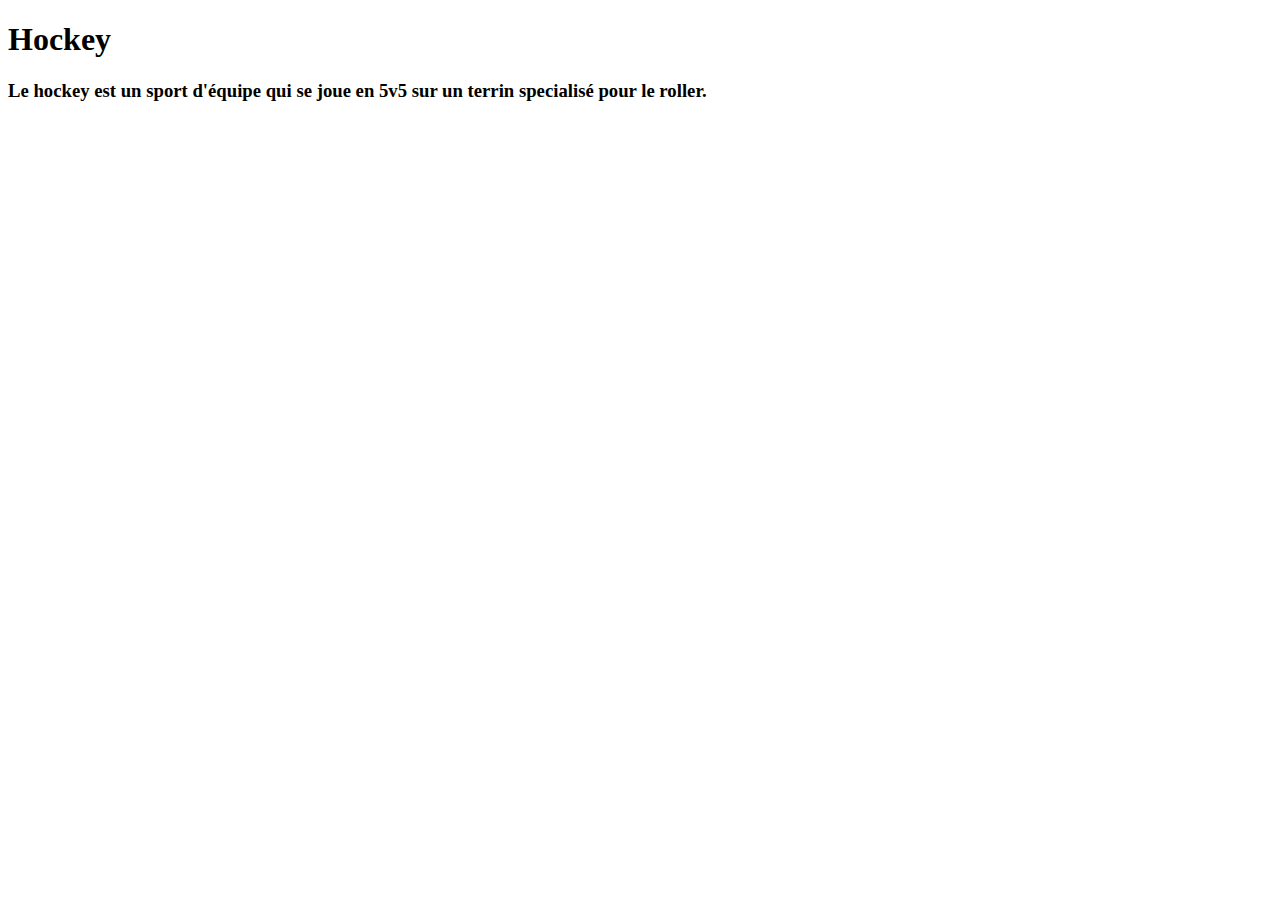
==== hockey.html @ bbde6b6e "natation.html et hockey.html" ====
<!DOCTYPE html>
<html>
    <head>
        <meta charset="utf-8">
        <title>Hockey</title>
    </head>
    <body>
        <h1><bold>Hockey</bold></h1>
        <h3>Le hockey est un sport d'équipe qui se joue en 5v5 sur un terrin specialisé pour le roller. </h3>
    </body>
</html>
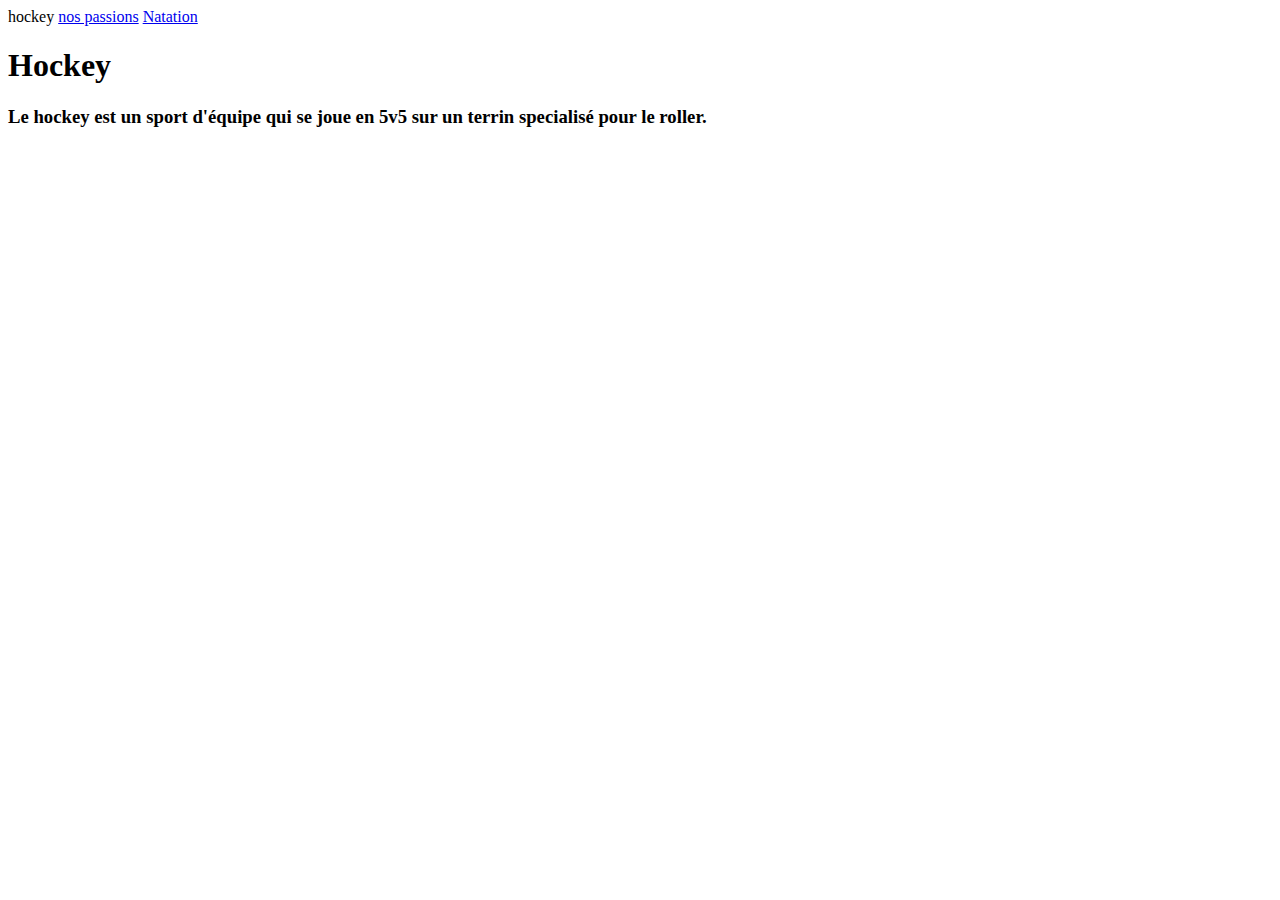
==== commit 15077c4e: "des trucs" ====
--- a/hockey.html
+++ b/hockey.html
@@ -5,6 +5,14 @@
         <title>Hockey</title>
     </head>
     <body>
+
+        <div id="butt">
+            <a class="sport" title="hockey">hockey</a>
+            <a class="sport" href="index.html" title="nos passions">nos passions</a>
+            <a class="sport" href="natation.html" title="Natation">Natation</a>
+        </div>
+
+
         <h1><bold>Hockey</bold></h1>
         <h3>Le hockey est un sport d'équipe qui se joue en 5v5 sur un terrin specialisé pour le roller. </h3>
     </body>
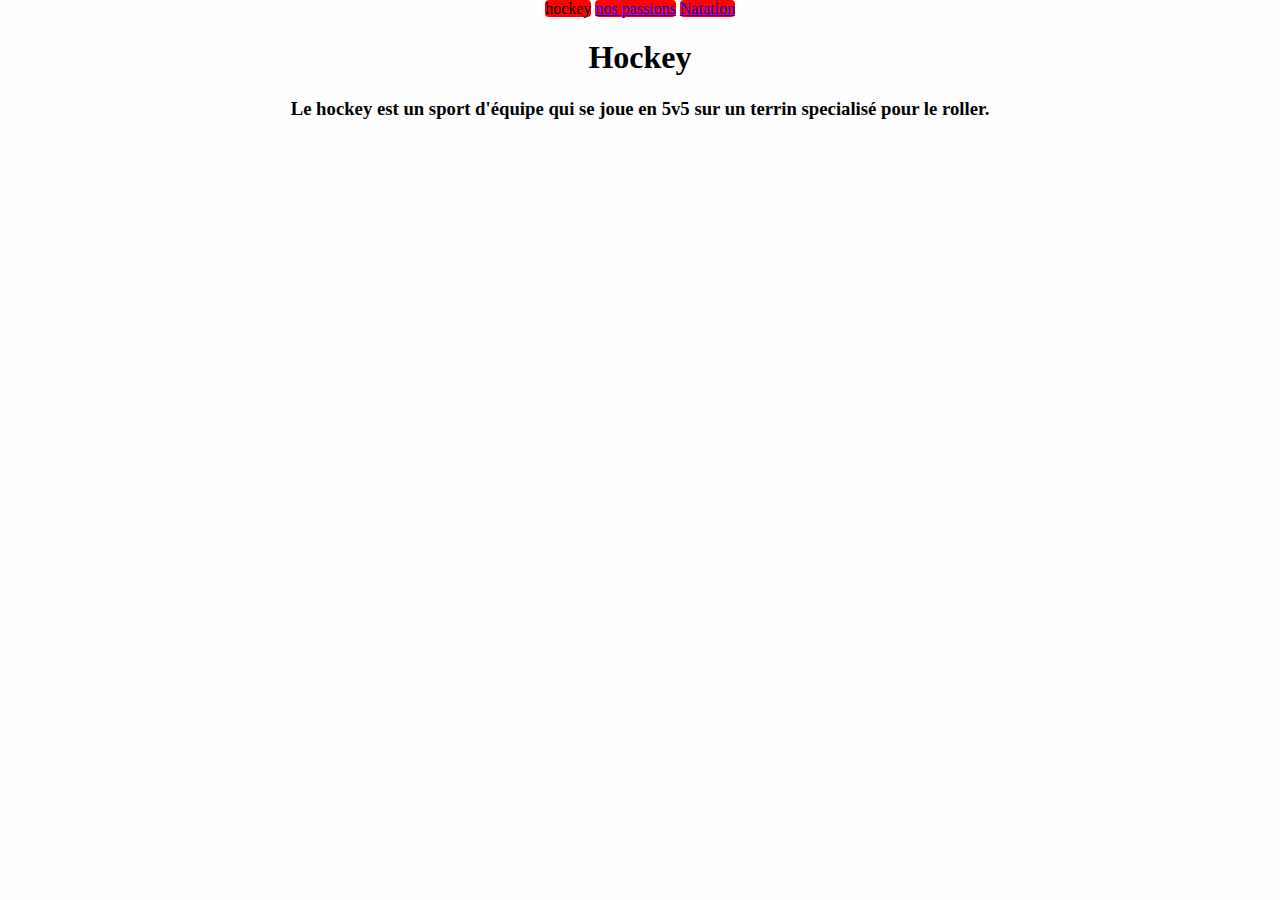
==== commit 6aadcf8c: "ok" ====
--- a/hockey.html
+++ b/hockey.html
@@ -3,6 +3,7 @@
     <head>
         <meta charset="utf-8">
         <title>Hockey</title>
+        <link rel="stylesheet" type="text/css" href="index.css">
     </head>
     <body>
 
--- a/index.css
+++ b/index.css
@@ -0,0 +1,20 @@
+html,
+body {
+    margin: 0;
+    padding: 0;
+    text-align: center;
+    background-color: #fefefe;
+    height: 100%;
+    width: 100%;
+}
+.sport{
+    background-color: rgb(255, 0, 0);
+    border-radius: 4px;
+    text-align: center;
+    position: relative;
+    text-decoration-color: blue;
+}
+
+#butt{
+    
+}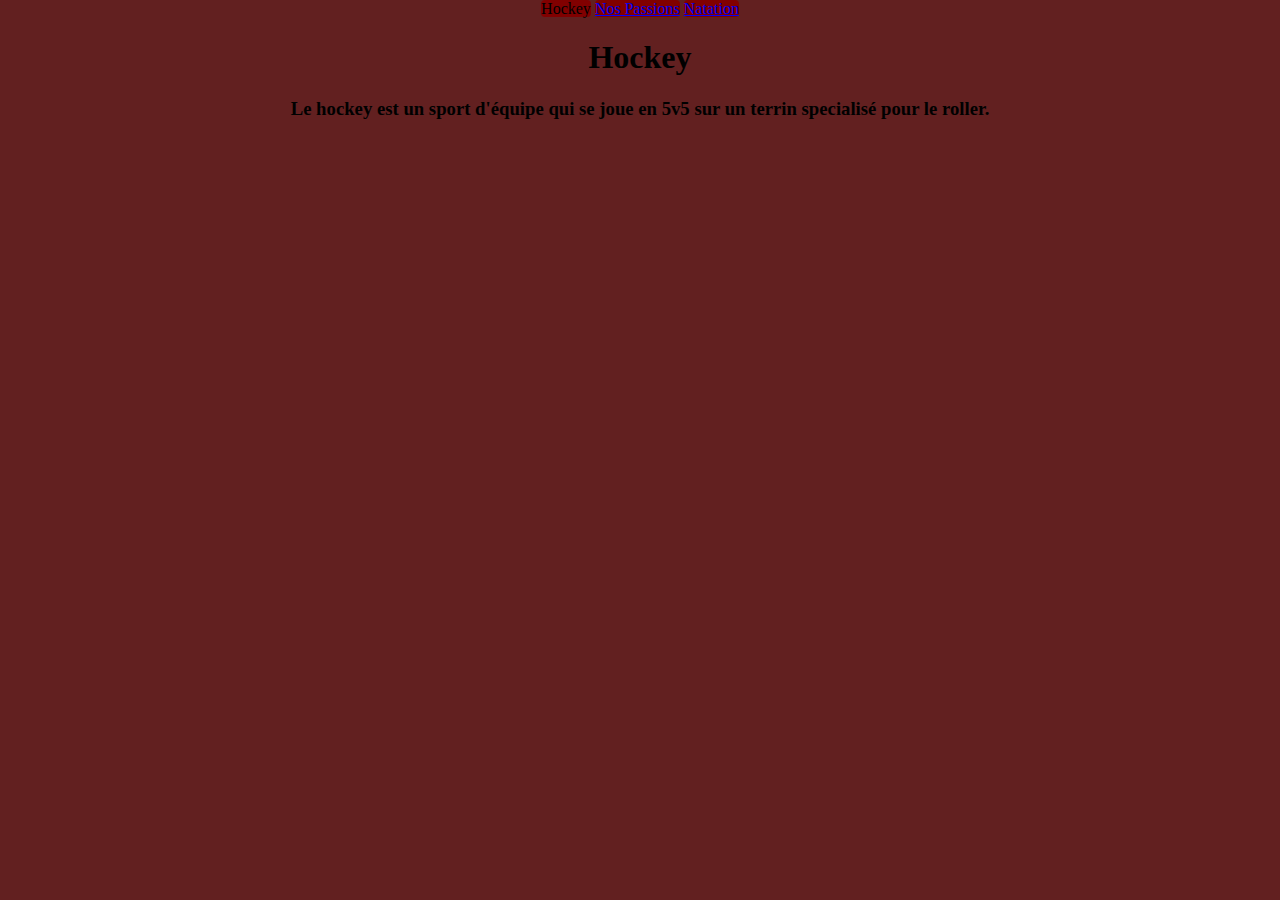
==== commit f31a17f0: "push" ====
--- a/hockey.html
+++ b/hockey.html
@@ -8,8 +8,8 @@
     <body>
 
         <div id="butt">
-            <a class="sport" title="hockey">hockey</a>
-            <a class="sport" href="index.html" title="nos passions">nos passions</a>
+            <a class="sport" title="hockey">Hockey</a>
+            <a class="sport" href="index.html" title="Nos Passions">Nos Passions</a>
             <a class="sport" href="natation.html" title="Natation">Natation</a>
         </div>
 
--- a/index.css
+++ b/index.css
@@ -3,12 +3,12 @@
     margin: 0;
     padding: 0;
     text-align: center;
-    background-color: #fefefe;
+    background-color: #622020;
     height: 100%;
     width: 100%;
 }
 .sport{
-    background-color: rgb(255, 0, 0);
+    background-color: #810000;
     border-radius: 4px;
     text-align: center;
     position: relative;
